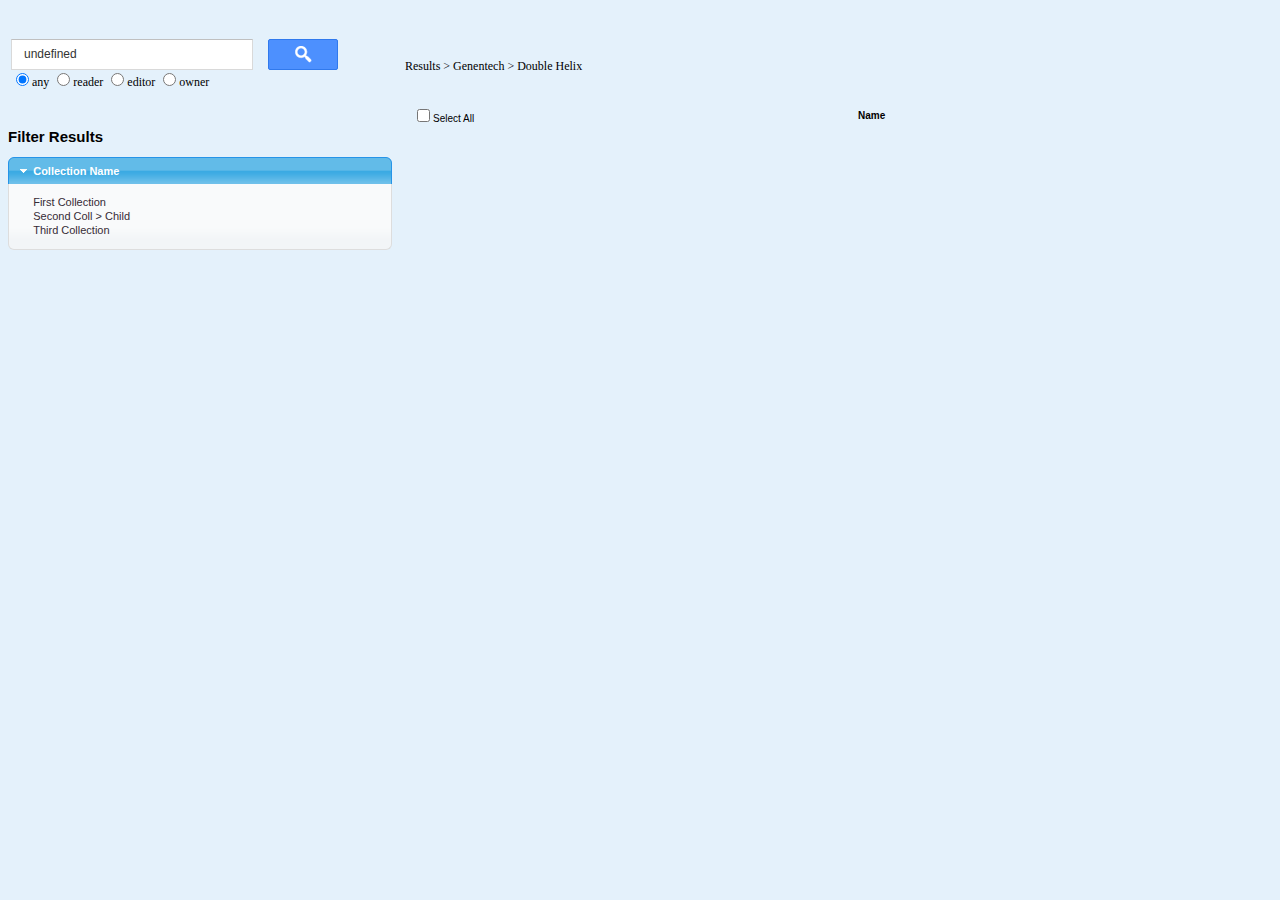
==== WebContent/default.html @ a353fe7d "First checkin ACLWeb" ====
<!DOCTYPE HTML PUBLIC "-//W3C//DTD HTML 4.01 Transitional//EN" 
                    "http://www.w3.org/TR/html4/loose.dtd">
<html>
<head>
<title>Genentech ACL Demo Page</title>
		<link type="text/css" href="css/cupertino/jquery-ui-1.8.16.custom.css" rel="stylesheet" />	
		<link type="text/css" href="css/cupertino/default.css" rel="stylesheet" />	
		<script type="text/javascript" src="js/jquery-1.6.2.min.js"></script>
		<script type="text/javascript" src="js/jquery-ui-1.8.16.custom.min.js"></script>

		<script type="text/javascript" src="js/genutil.js"></script>

<script>
$(document).ready(function() {

    // on click of "user", delete input field value if "enter email"
    $("#user").click(function() {
    	if ($.trim($("#user").val()) == "enter email")
    		{
	            $("#user").val("");
	            $("#x").hide();
    		}
    });
	
	// if text input field value is not empty show the "X" button
    $("#user").keyup(function() {
        $("#x").fadeIn();
        if ($.trim($("#user").val()) == "") {
            $("#x").fadeOut();
        }
    });
    // on click of "X", delete input field value and hide "X"
    $("#x").click(function() {
        $("#user").val("");
        $(this).hide();
    });
    
 // Getting URL var by its nam
    var user = $.trim(unescape($.getUrlVar('user')));
    $("#user").val(user);
 	var access = $.trim(unescape($.getUrlVar('access')));
 	if (access != '' && access != 'undefined')
 	{
 	 	document.getElementById(access).click(); 		
 	}
 	
    
    $("#centerpanel").ready(function () {
	    var doclist = $.getJSON("js/data.js", function (data){
			   $("iframe#centerpanel").contents().find('#tb_doclist > tbody:last').children( 'tr:not(:first)').remove()				
			   $(data).each(function(index, element){
    				//console.log($(this)[0].title + "/" + $(this)[0].resourceID)  		   
					$("iframe#centerpanel").contents().find('#tb_doclist > tbody:last')
					.append($('<tr>')
					        .append('<td><input type=\"checkbox\" id=\"docs\"/>'+$(this)[0].title+'</td>')
					        .append('<td>'+$(this)[0].resourceID+'</td>')					        
					    ) 		       
			   });
		   	   return data;
	   	    });        
		   
	   }); 		   
	   
});
</script>


<!--  Scripts for form handling etc -->
<script>


function searchclick()
{
	// update this to check if email is valid
	if ($.trim(search.user.value) == "")
	{
		return false;			
	}
    var filterValue = $("input:radio[name=access]:checked").val();
   
}

function onsubmit()
{
	// update this to check if email is valid
	if ($.trim(search.user.value) == "")
	{
		return false;			
	}
	//$("#search").action = "http://"
}

</script>

</head>
<body>
<table>
<div id="searchContainer">
<form id="search" method="get" onsubmit="return onsubmit()">
<tr>
<td width="25%">
 <fieldset style="border: none;">
	<input id="user" name="user" value="enter email" />
     <div id="delete" ><span id="x">x</span></div>  	
	<input type="submit" value="submit" id="submit" onclick="searchclick()" />	<br/>
	<input type="radio" id="any" name="access" value="any" checked />any
	<input type="radio" id="reader" name="access" value="reader" />reader
	<input type="radio" id="editor" name="access" value="editor" />editor
	<input type="radio" id="owner" name="access" value="owner" />owner
</fieldset>
</td>
<td>
Results > Genentech > Double Helix
</td>
</tr>
<br />
	
</form>
</div>

<tr>
<td ><div class="col2" id="divleftpanel" ><iframe frameborder="0" height="450" id="leftPanel" name="leftPanel" src="left.htm" style="width:400px"></iframe></div></td>
<td><div class="col1" id="divcenterpanel" ><iframe frameborder="0" src="right.htm" height="450" id="centerpanel" style="width:800px"></div></iframe></td>	
</tr>
</table>
</div>
</body>
</html>
---- WebContent/css/cupertino/default.css ----
body {
	margin:0;
	padding:0;
	border:0;			/* This removes the border around the viewport in old versions of IE */
	width:100%;
	background-color: #e4f1fb;
					    /* The min-width property does not work in old versions of Internet Explorer */
	font-size:75%;
}
a {
	color:#369;
}
a:hover {
	text-decoration:none;
}
h1, h2, h3 {
	margin:.8em 0 .2em 0;
	padding:0;
}
p {
	margin:.4em 0 .8em 0;
	padding:0;
}
img {
	margin:10px 0 5px;
}
#ads img {
	display:block;
	padding-top:10px;
}

/* Header styles */
#header {
	clear:both;
	float:left;
	width:100%;
}
#header {
	border-bottom:1px solid #000;
}
#header p,
#header h1,
#header h2 {
	padding:.4em 15px 0 15px;
	margin:0;
}
#header ul {
	clear:left;
	float:left;
	width:100%;
	list-style:none;
	margin:10px 0 0 0;
	padding:0;
}
#header ul li {
	display:inline;
	list-style:none;
	margin:0;
	padding:0;
}
#header ul li a {
	display:block;
	float:left;
	margin:0 0 0 1px;
	padding:3px 10px;
	text-align:center;
	background:#eee;
	color:#000;
	text-decoration:none;
	position:relative;
	left:15px;
	line-height:1.3em;
}
#header ul li a:hover {
	color:#fff;
}
#header ul li a.active,
#header ul li a.active:hover {
	color:#fff;
	font-weight:bold;
}
#header ul li a span {
	display:block;
}
/* 'widths' sub menu */
#layoutdims {
	clear:both;
	background:#eee;
	border-top:4px solid #000;
	margin:0;
	padding:6px 15px !important;
	text-align:right;
}
/* column container */
.colmask {
	position:relative;	/* This fixes the IE7 overflow hidden bug */
	clear:both;
	float:left;
	width:100%;			/* width of whole page */
	min-width:1078px;
	overflow:hidden;		/* This chops off any overhanging divs */
}

.col1,
.col2,
.col3 {
	float:left;
	position:relative;
	margin-right: 3px;
	padding:0 2px 1em 0;	/* no left and right padding on columns, we just make them narrower instead 
					only padding top and bottom is included here, make it whatever value you need */
  overflow:hidden;
}
/* 3 Column settings */
.threecol {
}
.threecol .col1 {
	width:100%;			/* width of center column content (column width minus padding on either side) */
}
.threecol .col2 {
	width:400px;			/* Width of left column content (column width minus padding on either side) */
} 
  
  .block { 
    color: white;
    background-color: #68BFEF;
    width: 150px; 
    height: 70px;
    margin: 10px; 
  }
    #leftPanel
    {
        width: 52%;
        margin-bottom: 0px;
    }
    #centerPanel
    {
        margin-left: 485px;
    }

/* div container containing the form  */
#searchContainer {
    margin:20px;
}
 
/* Style the search input field. */
#user {
    float:left; 
    width:200px; 
    height:27px; 
    line-height:27px;
    text-indent:10px; 
    font-family:arial, sans-serif; 
    font-size:1em; 
    color:#333; 
    background: #fff; 
    border:solid 1px #d9d9d9;  
    border-top:solid 1px #c0c0c0; 
    border-right:none;
}

 
/* Style the "X" text button next to the search input user */
#delete {
    float:left; 
    width:16px;
    height:29px; 
    line-height:27px; 
    margin-right:15px; 
    padding:0 10px 0 10px;
    font-family: "Lucida Sans", "Lucida Sans Unicode",sans-serif;
    font-size:22px; 
    background: #fff;  
    border:solid 1px #d9d9d9; 
    border-top:solid 1px #c0c0c0; 
    border-left:none;
}
/* Set default state of "X" and hide it */
#delete #x {
    color:#A1B9ED; 
    cursor:pointer;
    display:none;
}
/* Set the hover state of "X" */
#delete #x:hover {
    color:#36c;
}
/* Syle the search button. Settings of line-height, font-size, text-indent used to hide submit value in IE */
#submit {
    cursor:pointer; 
    width:70px; 
    height: 31px; 
    line-height:0; 
    font-size:0; 
    text-indent:-999px;
    color: transparent;  
    background: url(images/ico-search.png) no-repeat #4d90fe center; 
    border: 1px solid #3079ED; 
    -moz-border-radius: 2px; 
    -webkit-border-radius: 2px; 
}
/* Style the search button hover state */
#submit:hover {
    background: url(images/ico-search.png) no-repeat center #357AE8; 
    border: 1px solid #2F5BB7;
}
/* Clear floats */
.fclear {clear:both}
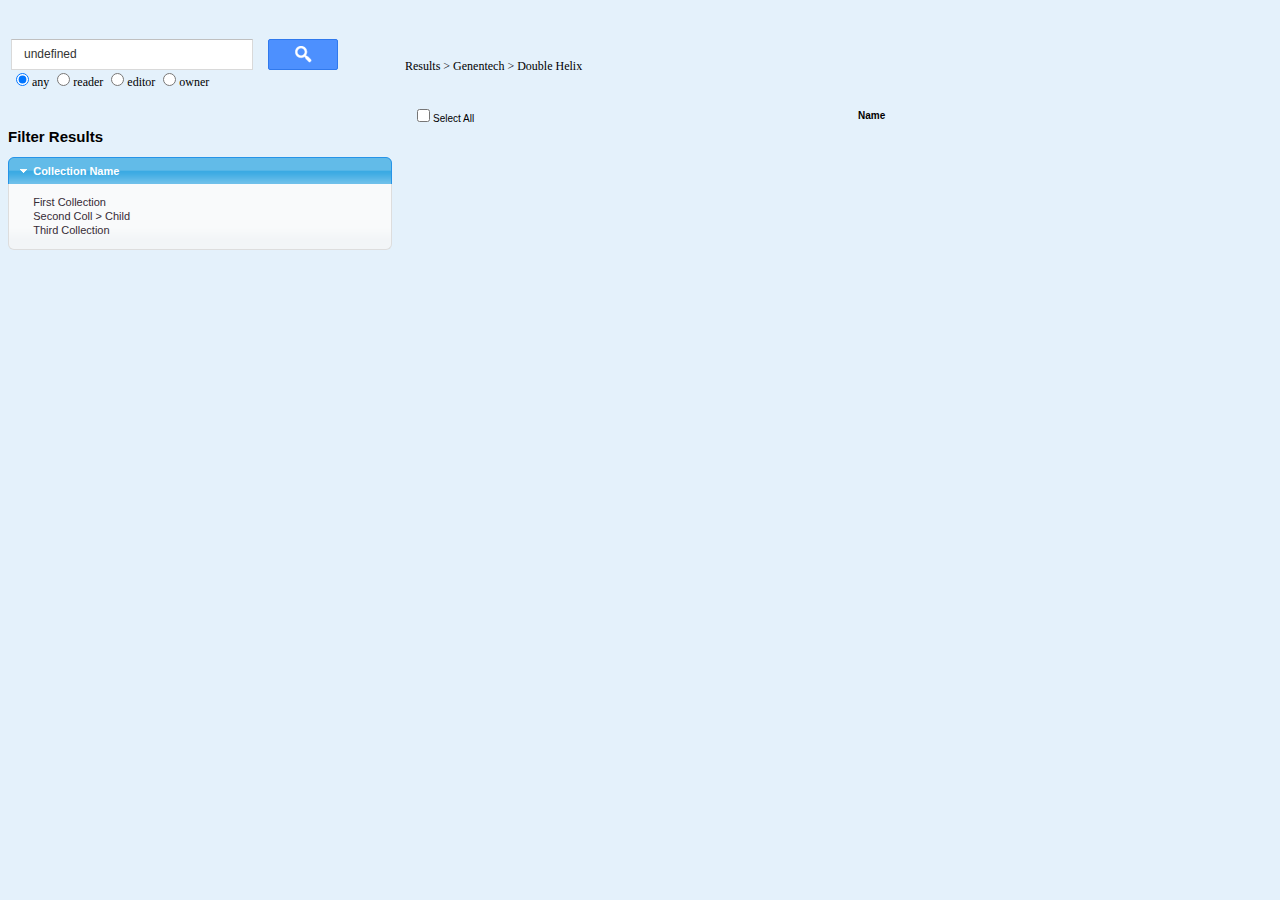
==== commit 3d93c2b4: "Change page title" ====
--- a/WebContent/default.html
+++ b/WebContent/default.html
@@ -2,7 +2,7 @@
                     "http://www.w3.org/TR/html4/loose.dtd">
 <html>
 <head>
-<title>Genentech ACL Demo Page</title>
+<title>Genentech Docs ACL Manager</title>
 		<link type="text/css" href="css/cupertino/jquery-ui-1.8.16.custom.css" rel="stylesheet" />	
 		<link type="text/css" href="css/cupertino/default.css" rel="stylesheet" />	
 		<script type="text/javascript" src="js/jquery-1.6.2.min.js"></script>
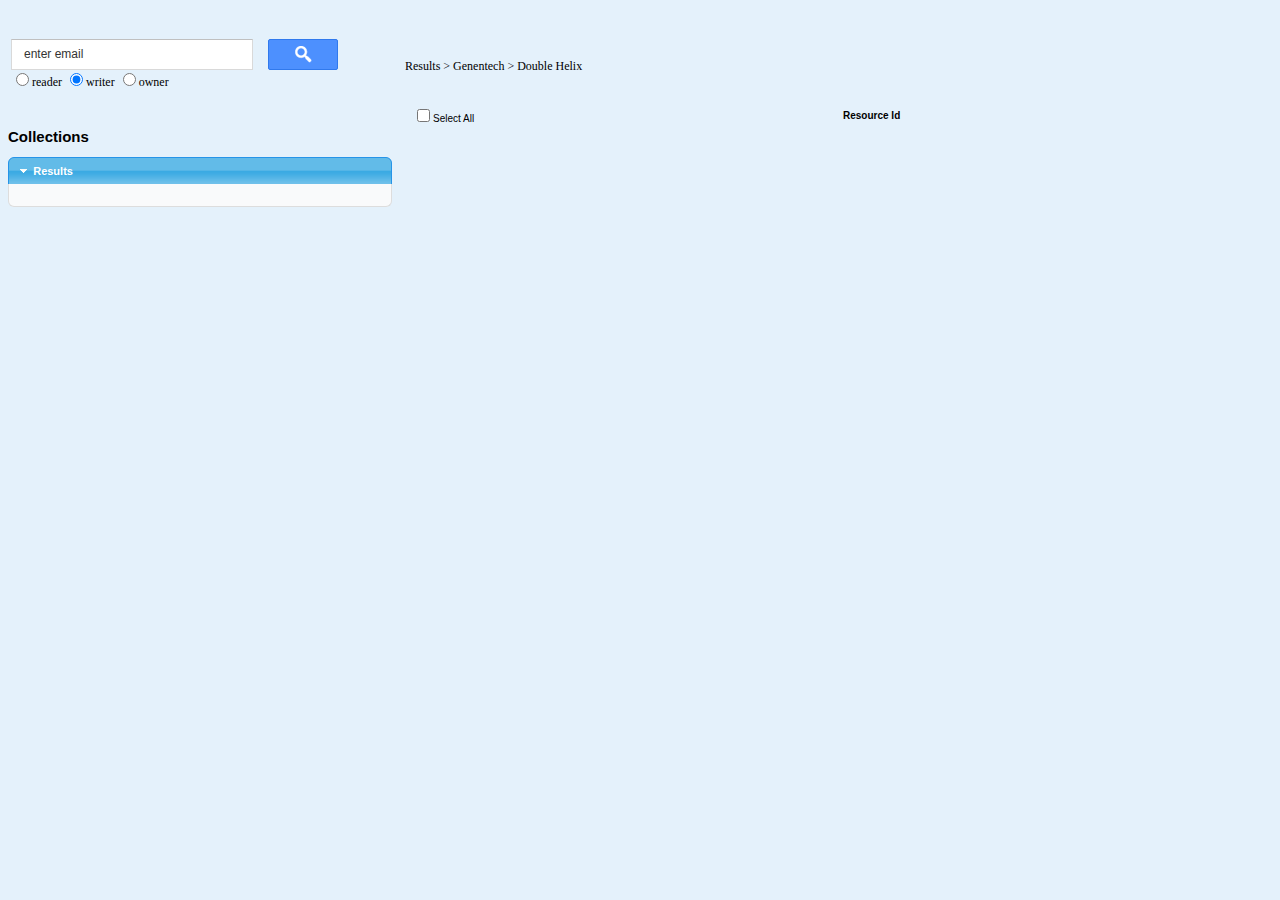
==== commit 749f5c84: "Code to update folder view dynamically" ====
--- a/WebContent/default.html
+++ b/WebContent/default.html
@@ -11,17 +11,26 @@
 		<script type="text/javascript" src="js/genutil.js"></script>
 
 <script>
+
+$("iframe#leftpanel").contents().find('#accordion').hide()
 $(document).ready(function() {
 
     // on click of "user", delete input field value if "enter email"
     $("#user").click(function() {
-    	if ($.trim($("#user").val()) == "enter email")
+    	if ($.trim($("#user").val()) == "enter email" || $.trim($("#user").val()) == "enter+email")
     		{
 	            $("#user").val("");
 	            $("#x").hide();
     		}
+    	if (!($.isEmptyObject($.trim($("#user").val()))))
+		{
+            $("#x").fadeIn();
+		}
+    	
     });
-	
+
+    
+    
 	// if text input field value is not empty show the "X" button
     $("#user").keyup(function() {
         $("#x").fadeIn();
@@ -29,6 +38,7 @@
             $("#x").fadeOut();
         }
     });
+	
     // on click of "X", delete input field value and hide "X"
     $("#x").click(function() {
         $("#user").val("");
@@ -36,28 +46,45 @@
     });
     
  // Getting URL var by its nam
-    var user = $.trim(unescape($.getUrlVar('user')));
-    $("#user").val(user);
+    var user = $.trim(unescape($.getUrlVar('user')));    
+	if ($.trim(user) == "undefined" || $.trim(user) == "" )
+	    $("#user").val("enter email")
+	else
+	{
+	    $("#user").val(unescape(user));
+	}
  	var access = $.trim(unescape($.getUrlVar('access')));
  	if (access != '' && access != 'undefined')
  	{
  	 	document.getElementById(access).click(); 		
  	}
- 	
     
     $("#centerpanel").ready(function () {
-	    var doclist = $.getJSON("js/data.js", function (data){
-			   $("iframe#centerpanel").contents().find('#tb_doclist > tbody:last').children( 'tr:not(:first)').remove()				
-			   $(data).each(function(index, element){
-    				//console.log($(this)[0].title + "/" + $(this)[0].resourceID)  		   
-					$("iframe#centerpanel").contents().find('#tb_doclist > tbody:last')
-					.append($('<tr>')
-					        .append('<td><input type=\"checkbox\" id=\"docs\"/>'+$(this)[0].title+'</td>')
-					        .append('<td>'+$(this)[0].resourceID+'</td>')					        
-					    ) 		       
-			   });
-		   	   return data;
-	   	    });        
+    	if (!($.trim($("#user").val()) == "enter email" || $.trim($("#user").val()) == "enter+email"))
+		{
+    		// Replace fileName below with the correct URL eg. "getDocs?" - user has email id, access has reader/writer/editor
+    		var fileName = "js/" + user + "-" + access + ".js" 
+		    var doclist = $.getJSON(fileName, function (data){
+				   $(data).each(function(index, element){
+	    				//console.log($(this)[0].title + "/" + $(this)[0].resourceID)  		       						   
+						$("iframe#centerpanel").contents().find('#tb_doclist > tbody:last')
+						.append($('<tr>')
+						        .append('<td><input type=\"checkbox\" id=\"docs\"/>'+$(this)[0].title+'</td>')
+						        .append('<td>'+$(this)[0].resourceID+'</td>')					        
+						    )
+					   if ($(this)[0].resourceID.split(":")[0] == 'folder'){
+						   $("iframe#leftpanel").contents().find("div#folderList")
+						   .append($('<a href=\"#\" onclick=\"onFolderClick()\">') 
+								   .append($(this)[0].title)
+							)
+						   .append($('<br>'))						   
+					   }
+						$("iframe#leftpanel").contents().find("div#folderList")[0].style.height = "325px"	    				
+				   });
+			   	   return data;
+		   	    });
+    		
+		}
 		   
 	   }); 		   
 	   
@@ -77,7 +104,7 @@
 		return false;			
 	}
     var filterValue = $("input:radio[name=access]:checked").val();
-   
+ 	$("iframe#centerpanel").contents().find('#tb_doclist > tbody:last').children( 'tr:not(:first)').remove()				   
 }
 
 function onsubmit()
@@ -87,7 +114,7 @@
 	{
 		return false;			
 	}
-	//$("#search").action = "http://"
+
 }
 
 </script>
@@ -103,9 +130,8 @@
 	<input id="user" name="user" value="enter email" />
      <div id="delete" ><span id="x">x</span></div>  	
 	<input type="submit" value="submit" id="submit" onclick="searchclick()" />	<br/>
-	<input type="radio" id="any" name="access" value="any" checked />any
 	<input type="radio" id="reader" name="access" value="reader" />reader
-	<input type="radio" id="editor" name="access" value="editor" />editor
+	<input type="radio" id="writer" name="access" value="writer" checked/>writer
 	<input type="radio" id="owner" name="access" value="owner" />owner
 </fieldset>
 </td>
@@ -119,8 +145,8 @@
 </div>
 
 <tr>
-<td ><div class="col2" id="divleftpanel" ><iframe frameborder="0" height="450" id="leftPanel" name="leftPanel" src="left.htm" style="width:400px"></iframe></div></td>
-<td><div class="col1" id="divcenterpanel" ><iframe frameborder="0" src="right.htm" height="450" id="centerpanel" style="width:800px"></div></iframe></td>	
+<td ><div class="col2" id="divleftpanel" ><iframe frameborder="0" height="450" id="leftpanel" name="leftpanel" src="left.htm" style="width:400px"></iframe></div></td>
+<td><div class="col1" id="divcenterpanel" ><iframe frameborder="0" src="right.htm" height="450" name="centerpanel" id="centerpanel" style="width:800px"></div></iframe></td>	
 </tr>
 </table>
 </div>
